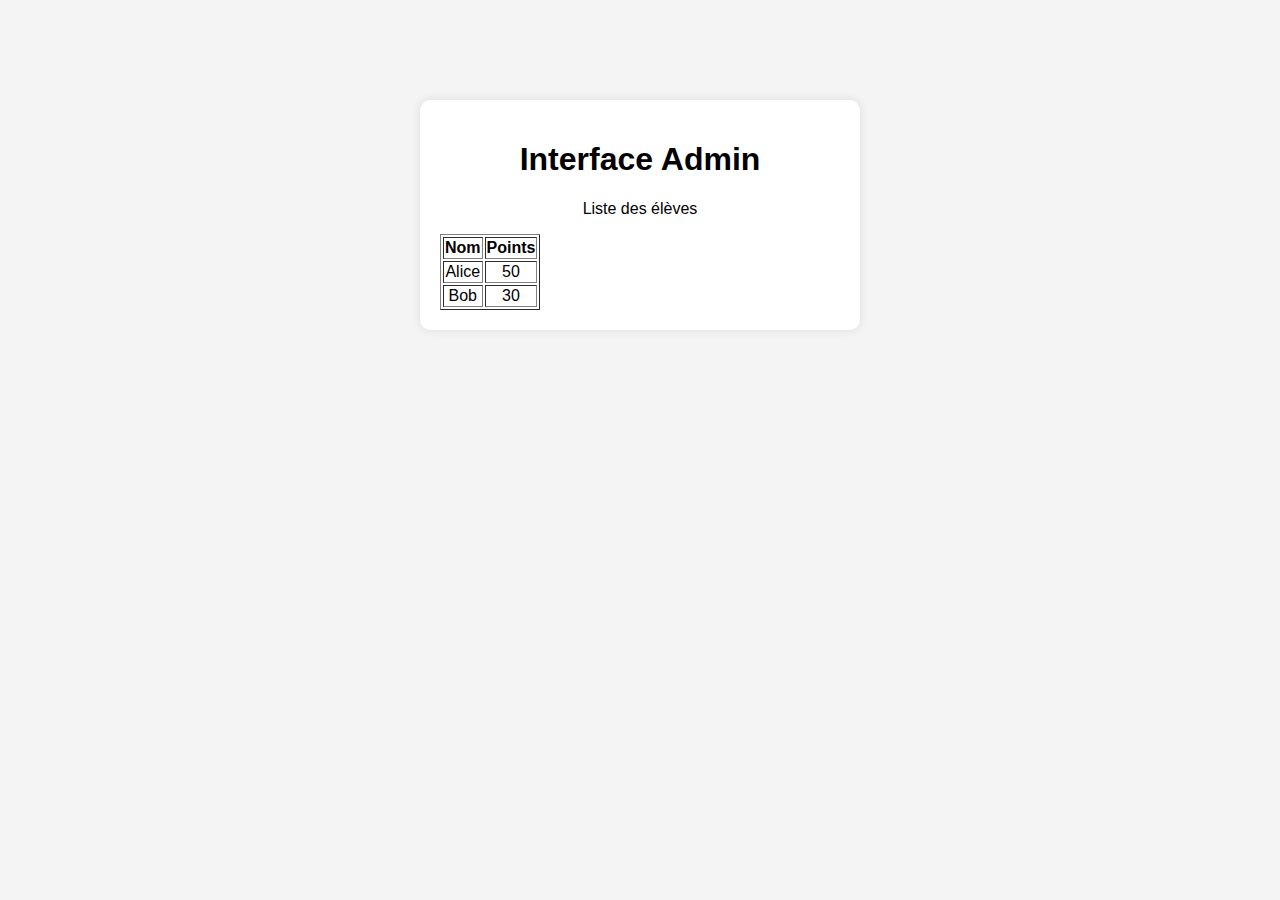
==== admin.html @ 09b3e93e "Create admin.html" ====
<!DOCTYPE html>
<html lang="fr">
<head>
    <meta charset="UTF-8">
    <meta name="viewport" content="width=device-width, initial-scale=1.0">
    <title>Admin Panel</title>
    <link rel="stylesheet" href="style.css">
</head>
<body>
    <div class="container">
        <h1>Interface Admin</h1>
        <p>Liste des élèves</p>
        <table border="1">
            <tr>
                <th>Nom</th>
                <th>Points</th>
            </tr>
            <tbody id="listeEleves"></tbody>
        </table>
    </div>

    <script>
        let eleves = [
            {nom: "Alice", points: 50},
            {nom: "Bob", points: 30}
        ];

        let liste = document.getElementById("listeEleves");
        eleves.forEach(eleve => {
            let row = `<tr><td>${eleve.nom}</td><td>${eleve.points}</td></tr>`;
            liste.innerHTML += row;
        });
    </script>
</body>
</html>
---- style.css ----
body {
    font-family: Arial, sans-serif;
    text-align: center;
    background-color: #f4f4f4;
    margin: 0;
    padding: 0;
}

.container {
    width: 80%;
    max-width: 400px;
    margin: 100px auto;
    background: white;
    padding: 20px;
    border-radius: 10px;
    box-shadow: 0 0 10px rgba(0, 0, 0, 0.1);
}

button {
    display: block;
    width: 100%;
    padding: 10px;
    margin: 10px 0;
    border: none;
    background: #007BFF;
    color: white;
    font-size: 16px;
    border-radius: 5px;
    cursor: pointer;
}

button:hover {
    background: #0056b3;
}
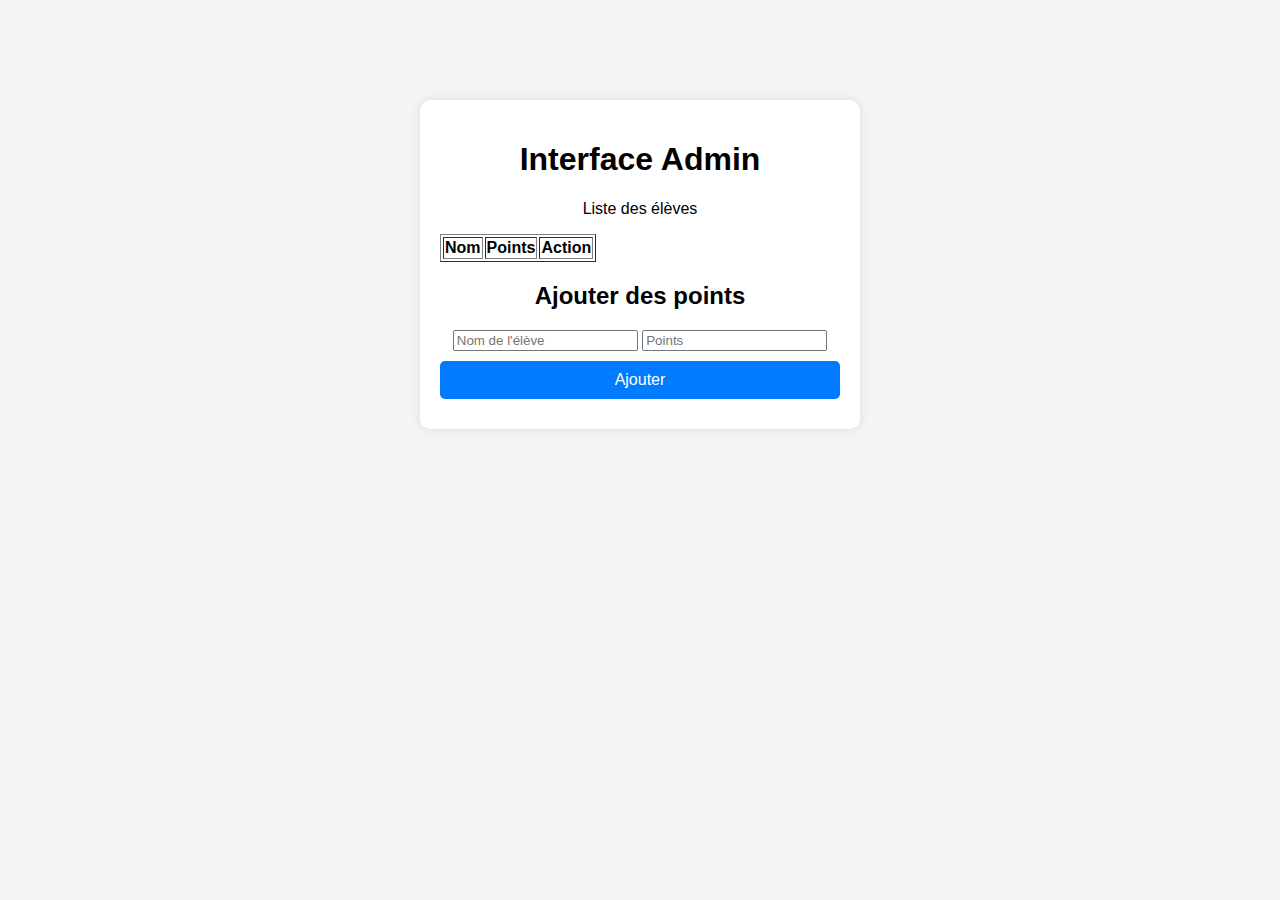
==== commit c4edd725: "Update admin.html" ====
--- a/admin.html
+++ b/admin.html
@@ -14,22 +14,17 @@
             <tr>
                 <th>Nom</th>
                 <th>Points</th>
+                <th>Action</th>
             </tr>
             <tbody id="listeEleves"></tbody>
         </table>
+
+        <h2>Ajouter des points</h2>
+        <input type="text" id="nomEleve" placeholder="Nom de l'élève">
+        <input type="number" id="points" placeholder="Points">
+        <button onclick="ajouterPoints(document.getElementById('nomEleve').value, document.getElementById('points').value)">Ajouter</button>
     </div>
 
-    <script>
-        let eleves = [
-            {nom: "Alice", points: 50},
-            {nom: "Bob", points: 30}
-        ];
-
-        let liste = document.getElementById("listeEleves");
-        eleves.forEach(eleve => {
-            let row = `<tr><td>${eleve.nom}</td><td>${eleve.points}</td></tr>`;
-            liste.innerHTML += row;
-        });
-    </script>
+    <script src="script.js"></script>
 </body>
 </html>
--- a/style.css
+++ b/style.css
@@ -30,5 +30,5 @@
 }
 
 button:hover {
-    background: #0056b3;
+    background: #b5c8ff;
 }
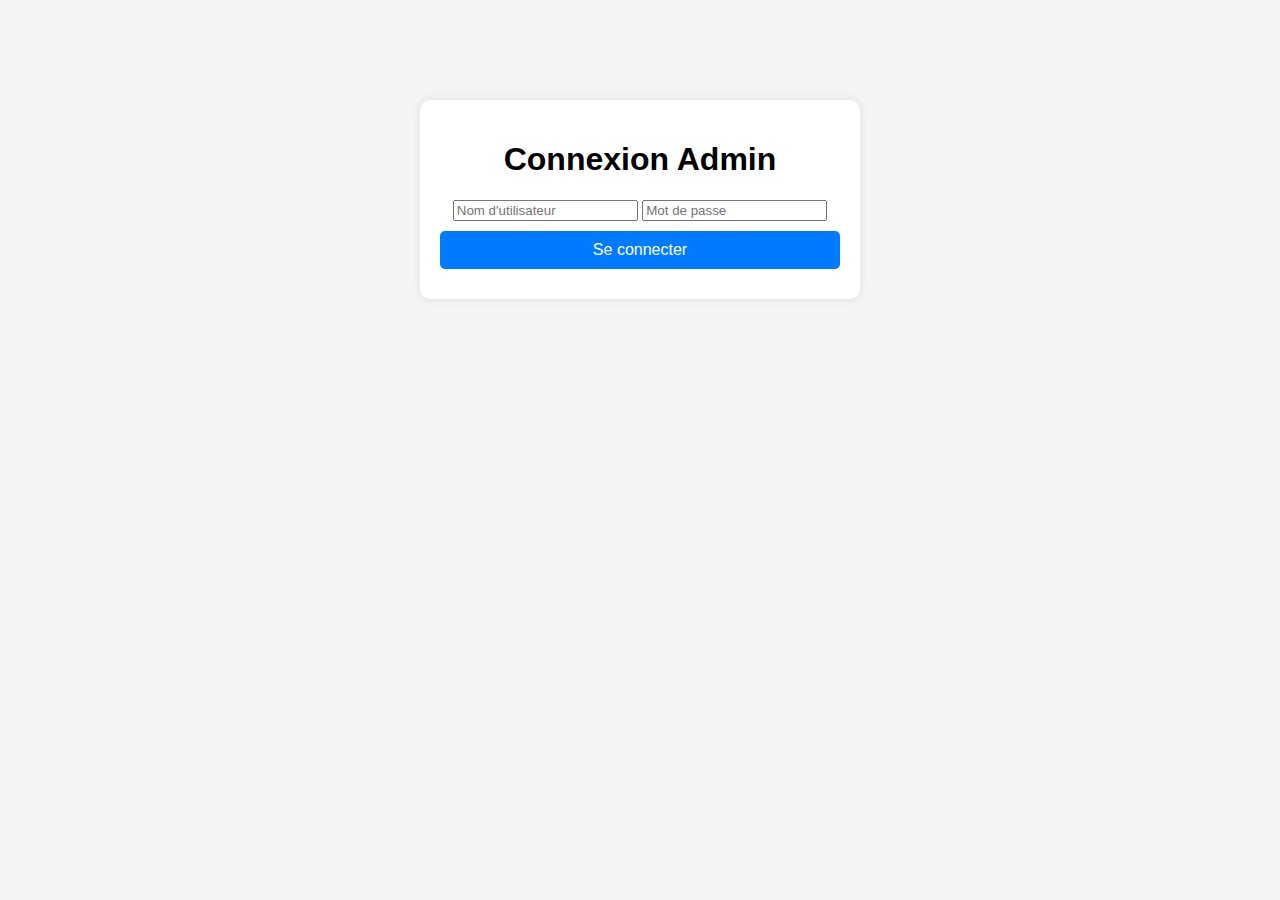
==== commit 0433e3a0: "Update admin.html" ====
--- a/admin.html
+++ b/admin.html
@@ -7,8 +7,17 @@
     <link rel="stylesheet" href="style.css">
 </head>
 <body>
-    <div class="container">
+
+    <div class="container" id="loginForm">
+        <h1>Connexion Admin</h1>
+        <input type="text" id="adminUsername" placeholder="Nom d'utilisateur">
+        <input type="password" id="adminPassword" placeholder="Mot de passe">
+        <button onclick="loginAdmin()">Se connecter</button>
+    </div>
+
+    <div class="container" id="adminPanel" style="display:none;">
         <h1>Interface Admin</h1>
+        <button onclick="logoutAdmin()">Déconnexion</button>
         <p>Liste des élèves</p>
         <table border="1">
             <tr>
@@ -19,10 +28,11 @@
             <tbody id="listeEleves"></tbody>
         </table>
 
-        <h2>Ajouter des points</h2>
+        <h2>Gérer les points</h2>
         <input type="text" id="nomEleve" placeholder="Nom de l'élève">
         <input type="number" id="points" placeholder="Points">
-        <button onclick="ajouterPoints(document.getElementById('nomEleve').value, document.getElementById('points').value)">Ajouter</button>
+        <button onclick="ajouterPoints()">Ajouter</button>
+        <button onclick="retirerPoints()">Retirer</button>
     </div>
 
     <script src="script.js"></script>
--- a/style.css
+++ b/style.css
@@ -30,5 +30,5 @@
 }
 
 button:hover {
-    background: #b5c8ff;
+    background: #0056b3;
 }
